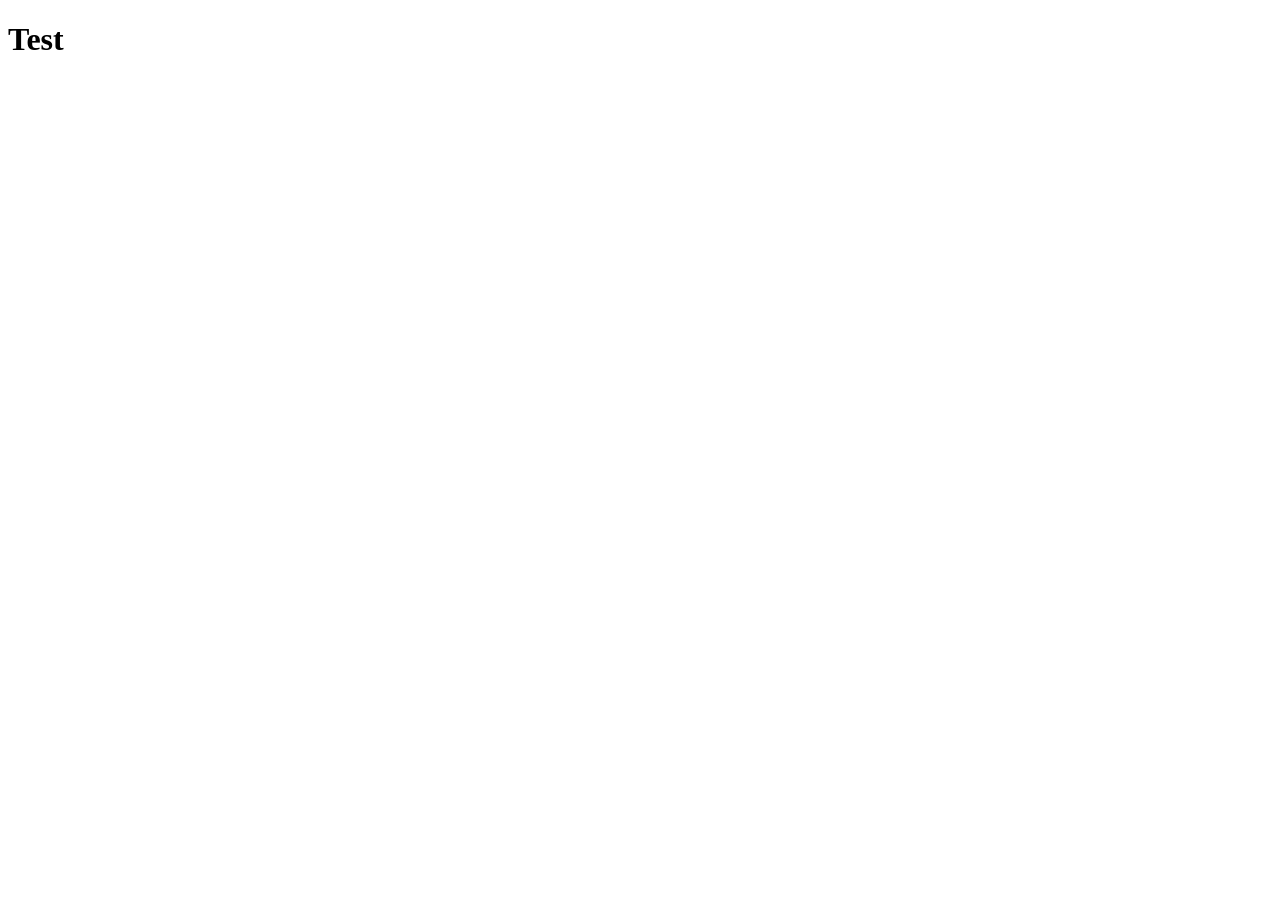
==== index.html @ b65c30ef "first homework" ====
<!doctype html>
<html lang="en">
  <head>
    <meta charset="UTF-8" />
    <meta name="viewport" content="width=device-width, initial-scale=1.0" />
    <title>Document</title>
  </head>
  <body>
    <h1>Test</h1>
    <script src="./js/js-22.js"></script>
  </body>
</html>
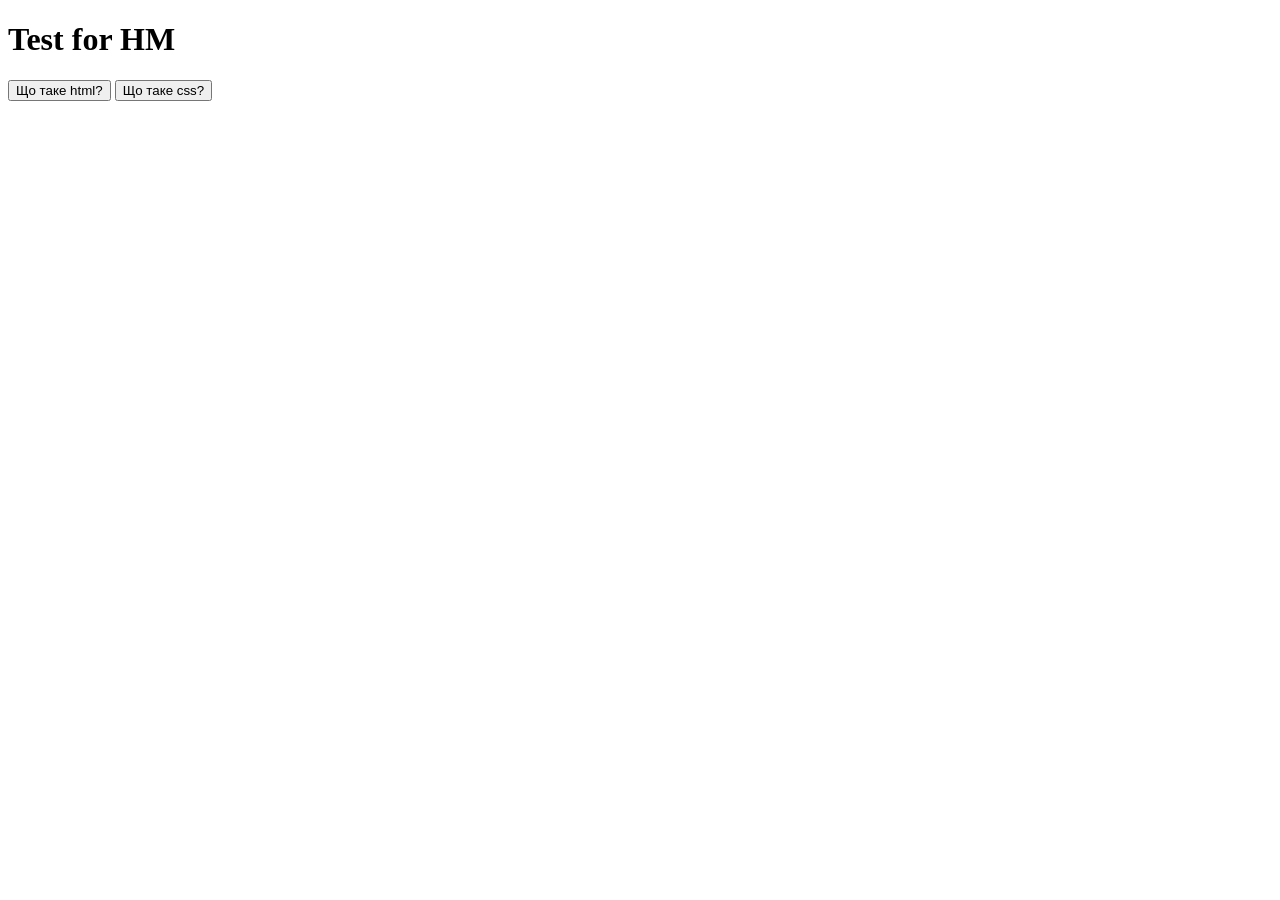
==== commit 7c7ee9d9: "homework for 25 chapter" ====
--- a/index.html
+++ b/index.html
@@ -6,7 +6,13 @@
     <title>Document</title>
   </head>
   <body>
-    <h1>Test</h1>
+    <h1>Test for HM</h1>
+
+    <button id="html">Що таке html?</button>
+    <button id="css">Що таке css?</button>
     <script src="./js/js-22.js"></script>
+    <script src="./js/js-23.js"></script>
+    <script src="./js/js-24.js"></script>
+    <script src="./js/js-25.js"></script>
   </body>
 </html>
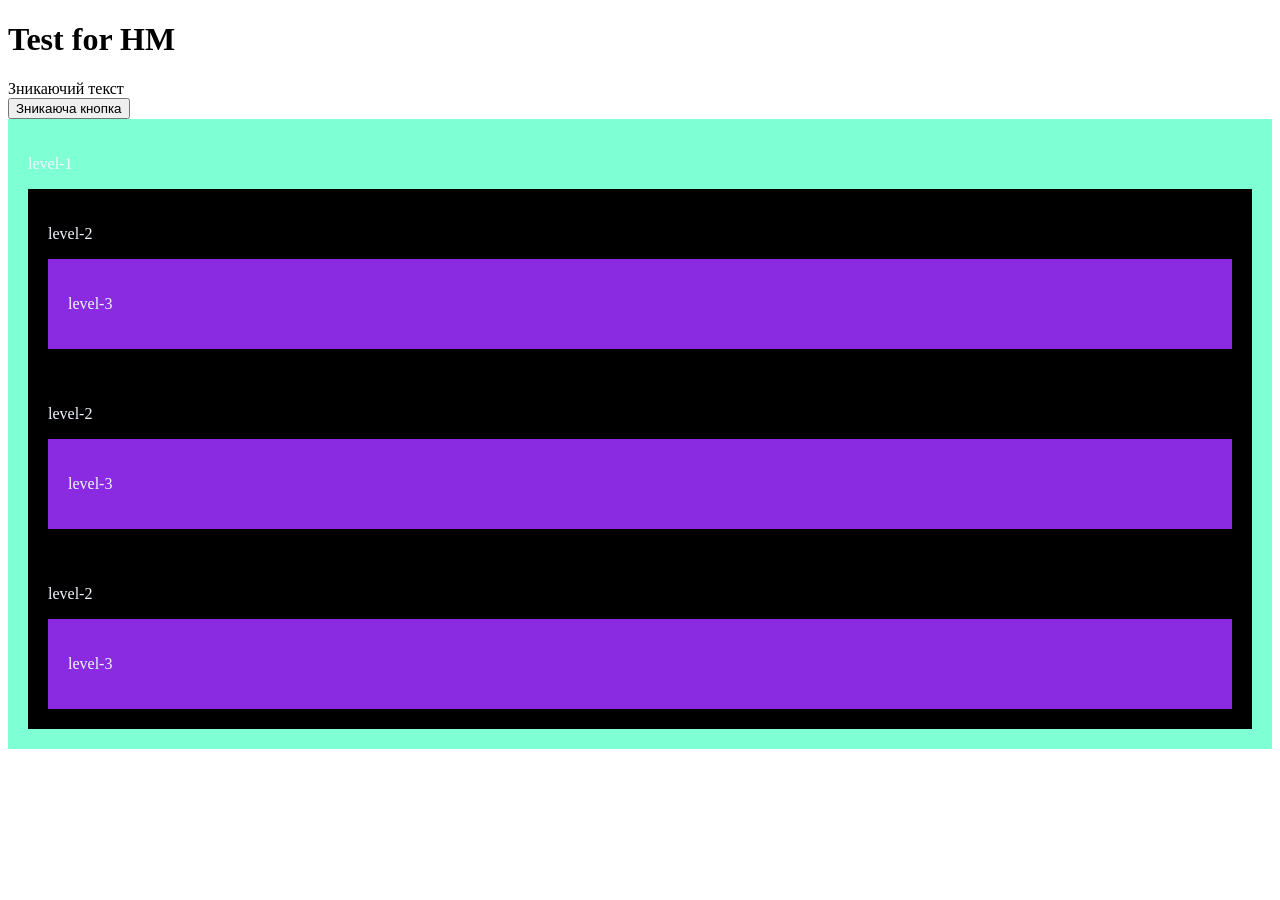
==== commit 329b812a: "hw for 29 lesson" ====
--- a/index.html
+++ b/index.html
@@ -4,15 +4,46 @@
     <meta charset="UTF-8" />
     <meta name="viewport" content="width=device-width, initial-scale=1.0" />
     <title>Document</title>
+    <link rel="stylesheet" href="./main.css" />
   </head>
   <body>
-    <h1>Test for HM</h1>
+    <div>
+      <h1>Test for HM</h1>
 
-    <button id="html">Що таке html?</button>
-    <button id="css">Що таке css?</button>
+      <div id="text">Зникаючий текст</div>
+      <button id="button" type="button">Зникаюча кнопка</button>
+    </div>
+    <div class="div level-1">
+      <p>level-1</p>
+      <div class="div level-2">
+        <p>level-2</p>
+        <div class="div level-3">
+          <p>level-3</p>
+        </div>
+      </div>
+      <div class="div level-2">
+        <p>level-2</p>
+        <div class="div level-3">
+          <p>level-3</p>
+        </div>
+      </div>
+      <div class="div level-2">
+        <p>level-2</p>
+        <div class="div level-3">
+          <p>level-3</p>
+        </div>
+      </div>
+    </div>
+
+    <!-- <button id="html">Що таке html?</button>
+    <button id="css">Що таке css?</button> -->
     <script src="./js/js-22.js"></script>
     <script src="./js/js-23.js"></script>
     <script src="./js/js-24.js"></script>
     <script src="./js/js-25.js"></script>
+    <script src="./js/js-26.js"></script>
+    <script src="./js/test.js"></script>
+    <script src="./js/js-27.js"></script>
+    <script src="./js/js-29.js"></script>
   </body>
 </html>
--- a/main.css
+++ b/main.css
@@ -0,0 +1,16 @@
+.div {
+  padding: 20px;
+  color: aliceblue;
+}
+
+.level-1 {
+  background-color: aquamarine;
+}
+
+.level-2 {
+  background-color: black;
+}
+
+.level-3 {
+  background-color: blueviolet;
+}
